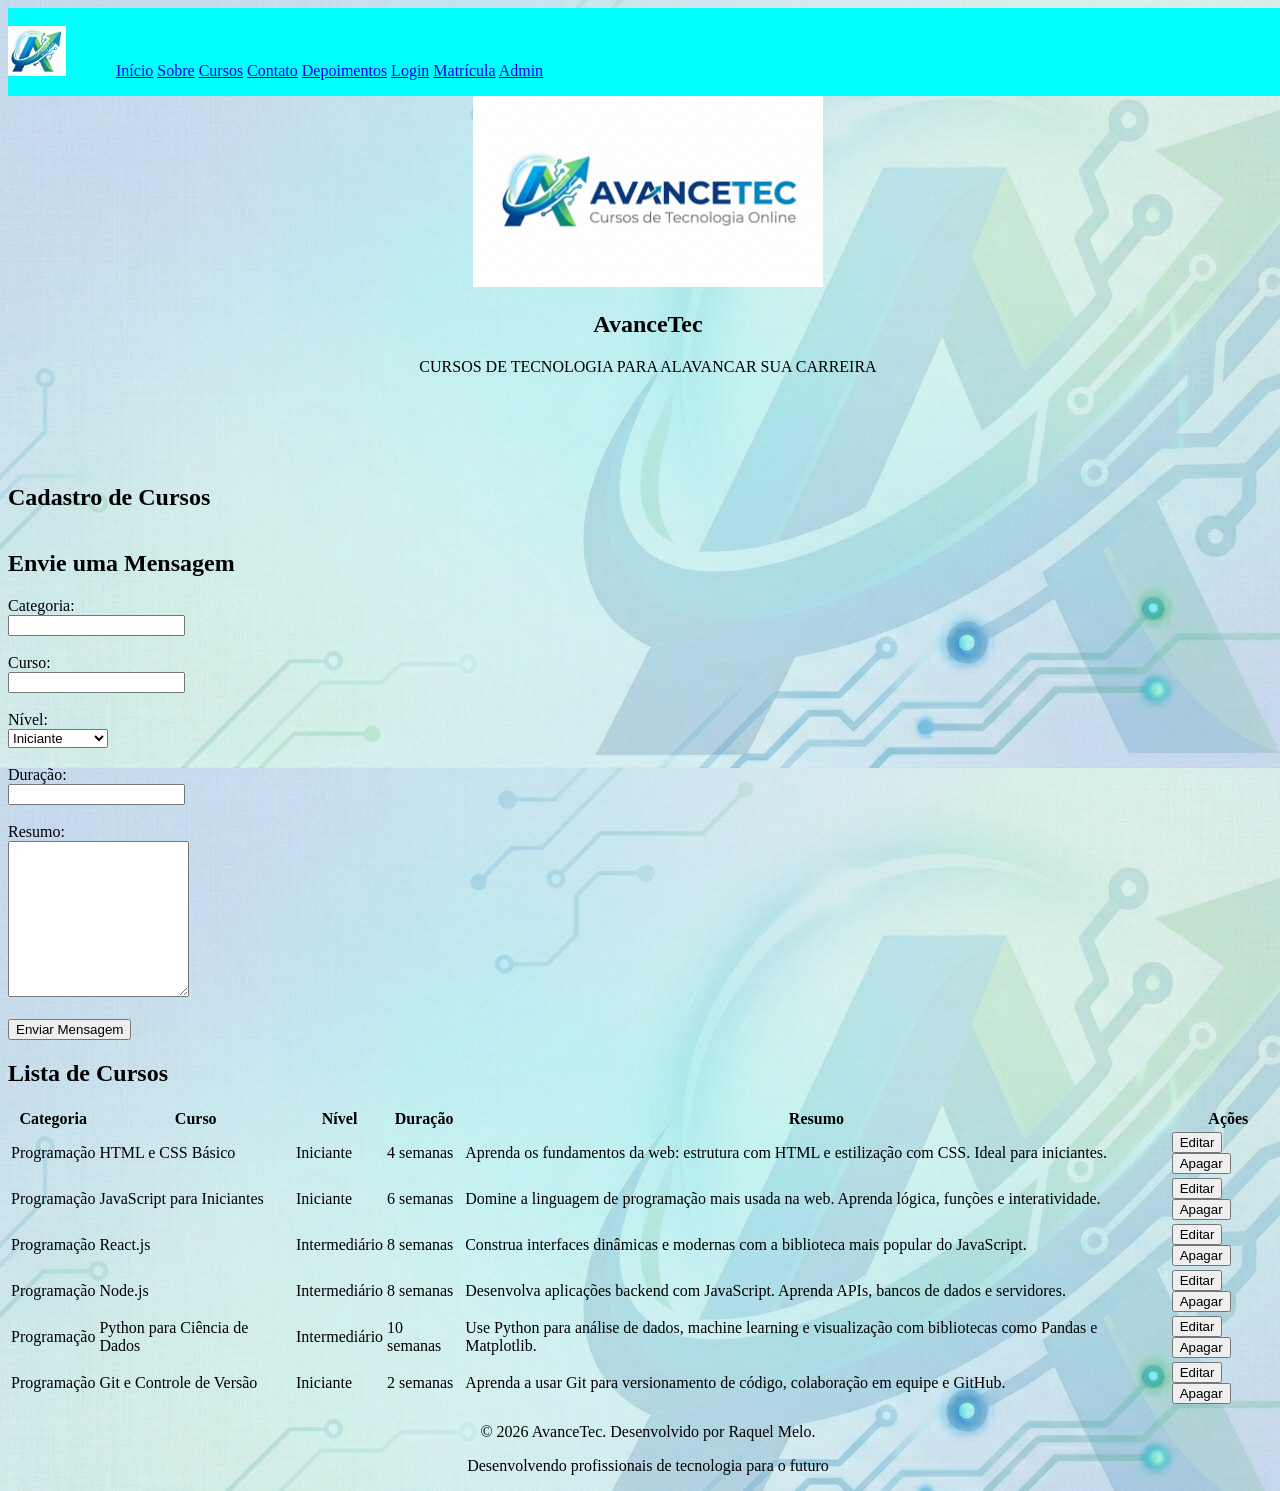
==== admin.html @ 65baef95 "Add files via upload" ====
<!DOCTYPE html>
<html lang="pt-br">
<head>
    <meta charset="UTF-8">
    <meta name="viewport" content="width=device-width, initial-scale=1.0">
    <title>Administração - AvanceTec</title>
</head>
<body class="corpo_site" style="background-image: url(assets/bg.png); width: 100%;">
    <!-- Cabeçalho -->
    <header style="background-color: aqua;">
            <nav>
                <div class="logo" style="display: inline-block; width: 5%; height: 60;">
                <br><img src="assets/logo1.png" width=auto height=50 alt="AvanceTec">
                </div>
                <div class="logo" style="display: inline-block; width: 75%;">
                    <menu>
                        <a href="index.html">Início</a>
                        <a href="sobre.html">Sobre</a>
                        <a href="cursos.html">Cursos</a>
                        <a href="contato.html">Contato</a>
                        <a href="Depoimentos.html">Depoimentos</a>
                        <a href="login.html">Login</a>
                        <a href="matricula.html">Matrícula</a>
                        <a href="admin.html">Admin</a>
                    </menu>
                </div>
                
            </nav>
    </header>

    <!-- Conteúdo Principal -->
    <main>
        
        <section>
            <div style="text-align: center">
                <img src="assets/logo2.png" width="350" height=auto alt="AvanceTec">
                <h1>AvanceTec</h1>
                <p>CURSOS DE TECNOLOGIA PARA ALAVANCAR SUA CARREIRA</p>
            </div>
        </section>
        <br><br><br><br>

        <!-- Cadastro de Cursos -->
        <section>
            <h2>Cadastro de Cursos</h2>
                <!-- Formulário de Contato -->
                <div style="display: inline-block; width: 20%;">
                    <h2>Envie uma Mensagem</h2>
                    <form>
                        <label for="Categoria">Categoria:</label><br>
                        <input type="text" id="Categoria" name="Categoria" required><br><br>

                        <label for="Curso">Curso:</label><br>
                        <input type="text" id="Curso" name="Curso" required><br><br>

                        <label for="nivel">Nível:</label><br>
                        <select id="nivel" name="nivel">
                            <option value="iniciante">Iniciante</option>
                            <option value="intermediário">Intermediário</option>
                            <option value="avancado">Avançado</option>
                        </select><br><br>

                        <label for="duracao">Duração:</label><br>
                        <input type="text" id="duracao" name="duracao" required><br><br>

                        <label for="resumo">Resumo:</label><br>
                        <textarea id="resumo" name="resumo" rows="10" required></textarea><br><br>

                        <button type="submit">Enviar Mensagem</button>
                    </form>
                </div>
        </section>
        <!--Lisata de cursos-->
        <section>
        <h2> Lista de Cursos</h2>
        <table style="border-width: 1px;">
            <thead>
                <tr>
                    <th>Categoria</th>
                    <th>Curso</th>
                    <th>Nível</th>
                    <th>Duração</th>
                    <th>Resumo</th>
                    <th>Ações</th>
                </tr>
            </thead>
            <tbody>
                <!--Programação-->
                <tr>
                    <td>Programação</td>
                    <td>HTML e CSS Básico</td>
                    <td>Iniciante</td>
                    <td>4 semanas</td>
                    <td>Aprenda os fundamentos da web: estrutura com HTML e estilização com CSS. Ideal para iniciantes.</td>
                    <td>
                        <button>Editar</button>
                        <button>Apagar</button>
                    </td>
                </tr>
                <tr>
                    <td>Programação</td>
                    <td>JavaScript para Iniciantes</td>
                    <td>Iniciante</td>
                    <td>6 semanas</td>
                    <td>Domine a linguagem de programação mais usada na web. Aprenda lógica, funções e interatividade.</td>
                    <td>
                        <button>Editar</button>
                        <button>Apagar</button>
                    </td>
                </tr>
                <tr>
                    <td>Programação</td>
                    <td>React.js</td>
                    <td>Intermediário</td>
                    <td>8 semanas</td>
                    <td>Construa interfaces dinâmicas e modernas com a biblioteca mais popular do JavaScript.</td>
                    <td>
                        <button>Editar</button>
                        <button>Apagar</button>
                    </td>
                </tr>
                <tr>
                    <td>Programação</td>
                    <td>Node.js</td>
                    <td>Intermediário</td>
                    <td>8 semanas</td>
                    <td>Desenvolva aplicações backend com JavaScript. Aprenda APIs, bancos de dados e servidores.</td>
                    <td>
                        <button>Editar</button>
                        <button>Apagar</button>
                    </td>
                </tr>                                                
                <tr>
                    <td>Programação</td>
                    <td>Python para Ciência de Dados</td>
                    <td>Intermediário</td>
                    <td>10 semanas</td>
                    <td>Use Python para análise de dados, machine learning e visualização com bibliotecas como Pandas e Matplotlib.</td>
                    <td>
                        <button>Editar</button>
                        <button>Apagar</button>
                    </td>
                </tr>                
                <tr>
                    <td>Programação</td>
                    <td>Git e Controle de Versão</td>
                    <td>Iniciante</td>
                    <td>2 semanas</td>
                    <td>Aprenda a usar Git para versionamento de código, colaboração em equipe e GitHub.</td>
                    <td>
                        <button>Editar</button>
                        <button>Apagar</button>
                    </td>
                </tr>                
                
            </tbody>
        </table>
        </section>
    </main>


    <footer>
        <div style="text-align: center;">
            <p>&copy; 2026 AvanceTec. Desenvolvido por Raquel Melo.</p>
            <p>Desenvolvendo profissionais de tecnologia para o futuro</p>
        </div>
    </footer>
</body>
</html>
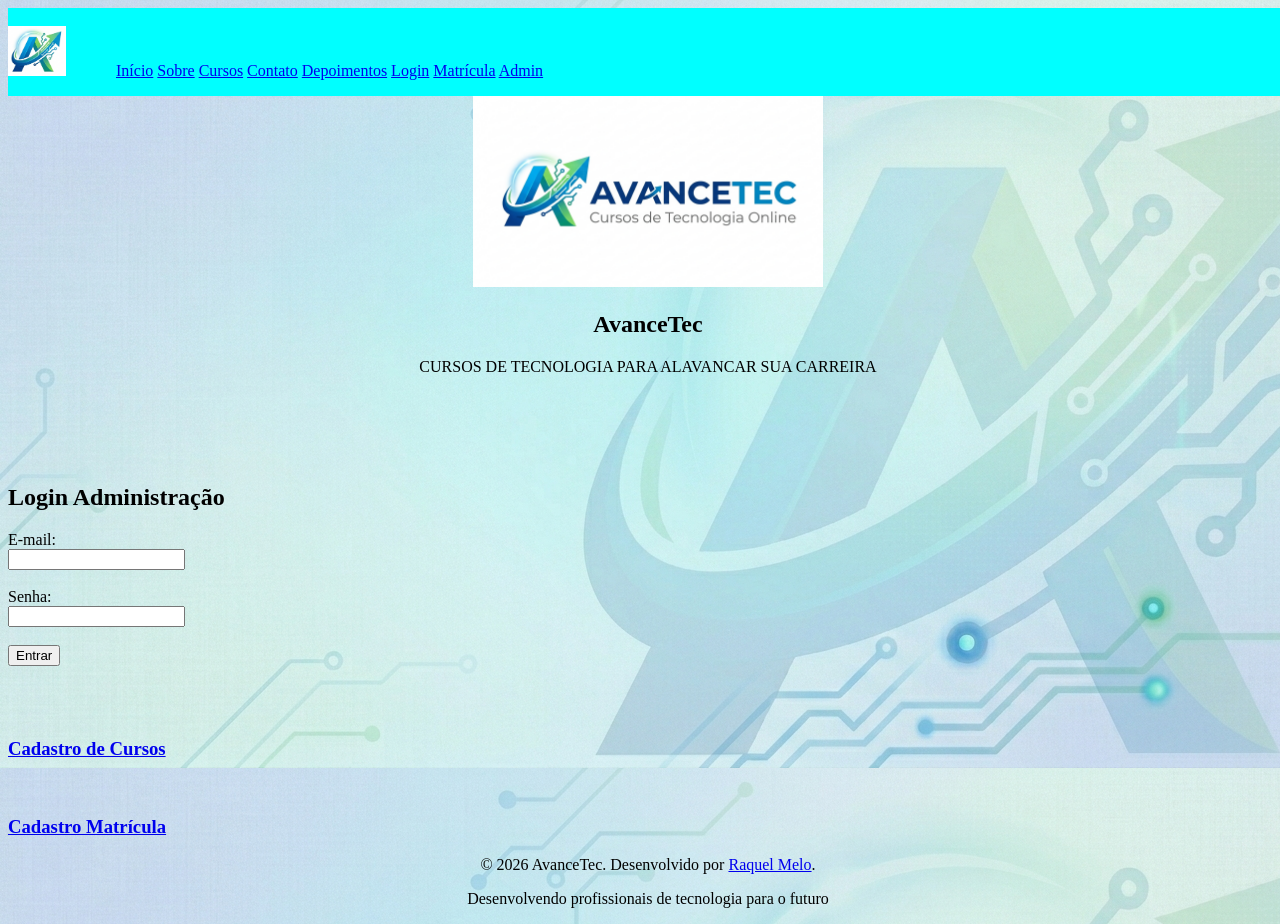
==== commit 2c9f0d37: "Add files via upload" ====
--- a/admin.html
+++ b/admin.html
@@ -18,7 +18,7 @@
                         <a href="sobre.html">Sobre</a>
                         <a href="cursos.html">Cursos</a>
                         <a href="contato.html">Contato</a>
-                        <a href="Depoimentos.html">Depoimentos</a>
+                        <a href="depoimentos.html">Depoimentos</a>
                         <a href="login.html">Login</a>
                         <a href="matricula.html">Matrícula</a>
                         <a href="admin.html">Admin</a>
@@ -39,129 +39,35 @@
             </div>
         </section>
         <br><br><br><br>
+<!--Login-->
+        <section id="login">
+            <div>
+                <h2>Login Administração</h2>
+                <form>
+                    <label for="email">E-mail:</label><br>
+                    <input type="email" id="email" name="email" required><br><br>
 
-        <!-- Cadastro de Cursos -->
+                    <label for="senha">Senha:</label><br>
+                    <input type="password" id="senha" name="senha" required><br><br>
+
+                    <button type="submit">Entrar</button>
+                </form>
+            </div>
+        </section>
         <section>
-            <h2>Cadastro de Cursos</h2>
-                <!-- Formulário de Contato -->
-                <div style="display: inline-block; width: 20%;">
-                    <h2>Envie uma Mensagem</h2>
-                    <form>
-                        <label for="Categoria">Categoria:</label><br>
-                        <input type="text" id="Categoria" name="Categoria" required><br><br>
+            <div>
+                <br><br><br>
+                <a href="cadastrocurso.html"><h3>Cadastro de Cursos</h3></a><br>
+                <a href="cadastromatricula.html"><h3>Cadastro Matrícula</h3></a>
+            </div>
+        </section>
 
-                        <label for="Curso">Curso:</label><br>
-                        <input type="text" id="Curso" name="Curso" required><br><br>
-
-                        <label for="nivel">Nível:</label><br>
-                        <select id="nivel" name="nivel">
-                            <option value="iniciante">Iniciante</option>
-                            <option value="intermediário">Intermediário</option>
-                            <option value="avancado">Avançado</option>
-                        </select><br><br>
-
-                        <label for="duracao">Duração:</label><br>
-                        <input type="text" id="duracao" name="duracao" required><br><br>
-
-                        <label for="resumo">Resumo:</label><br>
-                        <textarea id="resumo" name="resumo" rows="10" required></textarea><br><br>
-
-                        <button type="submit">Enviar Mensagem</button>
-                    </form>
-                </div>
-        </section>
-        <!--Lisata de cursos-->
-        <section>
-        <h2> Lista de Cursos</h2>
-        <table style="border-width: 1px;">
-            <thead>
-                <tr>
-                    <th>Categoria</th>
-                    <th>Curso</th>
-                    <th>Nível</th>
-                    <th>Duração</th>
-                    <th>Resumo</th>
-                    <th>Ações</th>
-                </tr>
-            </thead>
-            <tbody>
-                <!--Programação-->
-                <tr>
-                    <td>Programação</td>
-                    <td>HTML e CSS Básico</td>
-                    <td>Iniciante</td>
-                    <td>4 semanas</td>
-                    <td>Aprenda os fundamentos da web: estrutura com HTML e estilização com CSS. Ideal para iniciantes.</td>
-                    <td>
-                        <button>Editar</button>
-                        <button>Apagar</button>
-                    </td>
-                </tr>
-                <tr>
-                    <td>Programação</td>
-                    <td>JavaScript para Iniciantes</td>
-                    <td>Iniciante</td>
-                    <td>6 semanas</td>
-                    <td>Domine a linguagem de programação mais usada na web. Aprenda lógica, funções e interatividade.</td>
-                    <td>
-                        <button>Editar</button>
-                        <button>Apagar</button>
-                    </td>
-                </tr>
-                <tr>
-                    <td>Programação</td>
-                    <td>React.js</td>
-                    <td>Intermediário</td>
-                    <td>8 semanas</td>
-                    <td>Construa interfaces dinâmicas e modernas com a biblioteca mais popular do JavaScript.</td>
-                    <td>
-                        <button>Editar</button>
-                        <button>Apagar</button>
-                    </td>
-                </tr>
-                <tr>
-                    <td>Programação</td>
-                    <td>Node.js</td>
-                    <td>Intermediário</td>
-                    <td>8 semanas</td>
-                    <td>Desenvolva aplicações backend com JavaScript. Aprenda APIs, bancos de dados e servidores.</td>
-                    <td>
-                        <button>Editar</button>
-                        <button>Apagar</button>
-                    </td>
-                </tr>                                                
-                <tr>
-                    <td>Programação</td>
-                    <td>Python para Ciência de Dados</td>
-                    <td>Intermediário</td>
-                    <td>10 semanas</td>
-                    <td>Use Python para análise de dados, machine learning e visualização com bibliotecas como Pandas e Matplotlib.</td>
-                    <td>
-                        <button>Editar</button>
-                        <button>Apagar</button>
-                    </td>
-                </tr>                
-                <tr>
-                    <td>Programação</td>
-                    <td>Git e Controle de Versão</td>
-                    <td>Iniciante</td>
-                    <td>2 semanas</td>
-                    <td>Aprenda a usar Git para versionamento de código, colaboração em equipe e GitHub.</td>
-                    <td>
-                        <button>Editar</button>
-                        <button>Apagar</button>
-                    </td>
-                </tr>                
-                
-            </tbody>
-        </table>
-        </section>
     </main>
 
 
     <footer>
         <div style="text-align: center;">
-            <p>&copy; 2026 AvanceTec. Desenvolvido por Raquel Melo.</p>
+            <p>&copy; 2026 AvanceTec. Desenvolvido por <a href="sobreautor.html">Raquel Melo</a>.</p>
             <p>Desenvolvendo profissionais de tecnologia para o futuro</p>
         </div>
     </footer>
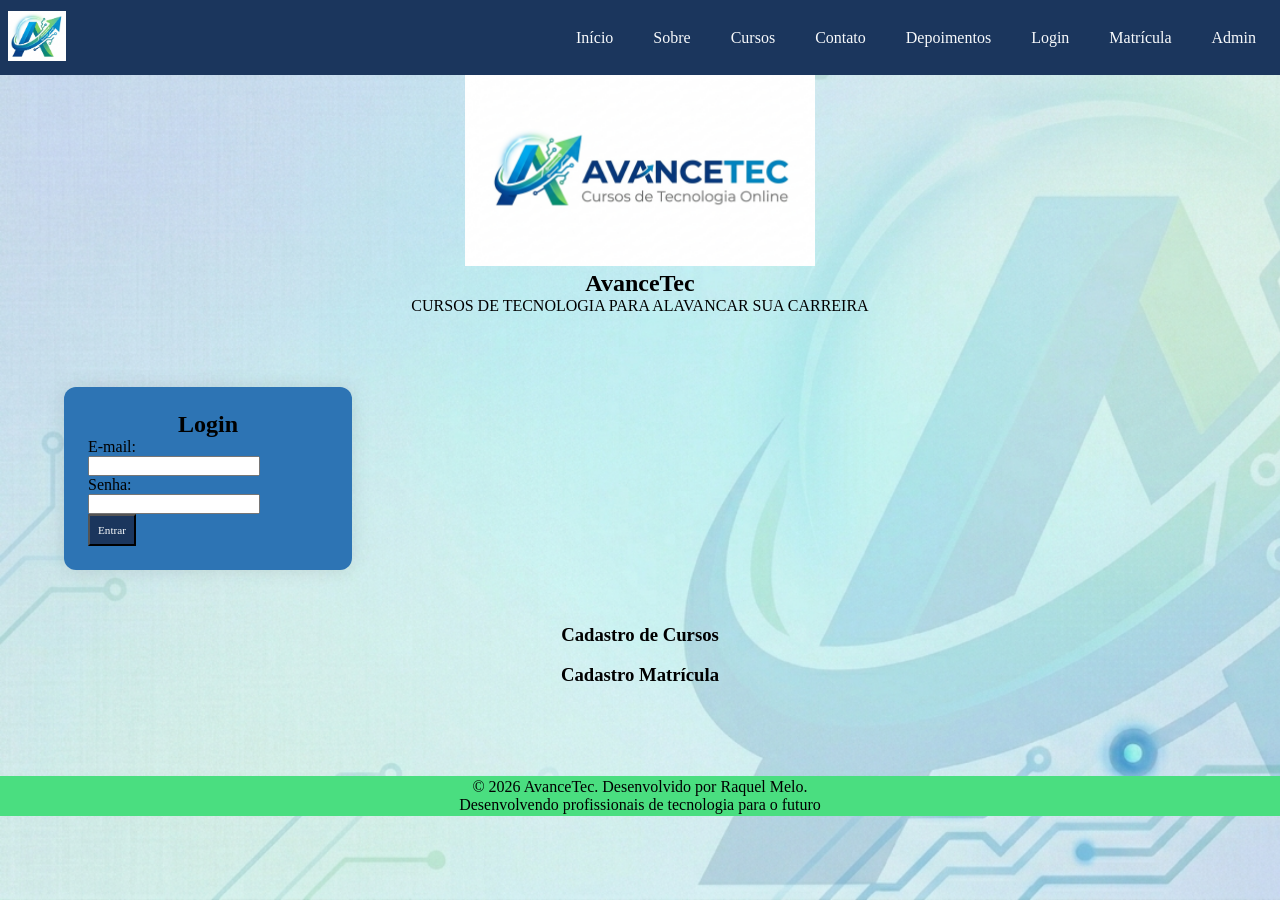
==== commit dfcd642d: "Add files via upload" ====
--- a/admin.html
+++ b/admin.html
@@ -4,32 +4,32 @@
     <meta charset="UTF-8">
     <meta name="viewport" content="width=device-width, initial-scale=1.0">
     <title>Administração - AvanceTec</title>
+    <link rel="stylesheet" href="style.css">
 </head>
-<body class="corpo_site" style="background-image: url(assets/bg.png); width: 100%;">
+<body class="corpo_site" >
     <!-- Cabeçalho -->
-    <header style="background-color: aqua;">
-            <nav>
-                <div class="logo" style="display: inline-block; width: 5%; height: 60;">
-                <br><img src="assets/logo1.png" width=auto height=50 alt="AvanceTec">
-                </div>
-                <div class="logo" style="display: inline-block; width: 75%;">
-                    <menu>
-                        <a href="index.html">Início</a>
-                        <a href="sobre.html">Sobre</a>
-                        <a href="cursos.html">Cursos</a>
-                        <a href="contato.html">Contato</a>
-                        <a href="depoimentos.html">Depoimentos</a>
-                        <a href="login.html">Login</a>
-                        <a href="matricula.html">Matrícula</a>
-                        <a href="admin.html">Admin</a>
-                    </menu>
-                </div>
-                
+    <header class="headersite">
+        <a href="index.html"><img src="assets/logo1.png" class = "logomenu" alt="AvanceTec"  width=auto height=50 ></a>
+        <nav class="menunav site-nav">
+            <input type="checkbox" class="checkbox" id="checkbox">
+            <label for="checkbox" class="labelmenu">
+            <span class="spammenu"></span>
+            </label>
+            <menu class="sitemenu">
+                <li><a href="index.html">Início</a></li>
+                <li><a href="sobre.html">Sobre</a></li>
+                <li><a href="cursos.html">Cursos</a></li>
+                <li><a href="contato.html">Contato</a></li>
+                <li><a href="depoimentos.html">Depoimentos</a></li>
+                <li><a href="login.html">Login</a></li>
+                <li><a href="matricula.html">Matrícula</a></li>
+                <li><a href="admin.html">Admin</a></li>
+            </menu>
             </nav>
     </header>
 
     <!-- Conteúdo Principal -->
-    <main>
+    <main class="site-main">
         
         <section>
             <div style="text-align: center">
@@ -41,17 +41,17 @@
         <br><br><br><br>
 <!--Login-->
         <section id="login">
-            <div>
-                <h2>Login Administração</h2>
-                <form>
-                    <label for="email">E-mail:</label><br>
-                    <input type="email" id="email" name="email" required><br><br>
-
-                    <label for="senha">Senha:</label><br>
-                    <input type="password" id="senha" name="senha" required><br><br>
-
-                    <button type="submit">Entrar</button>
-                </form>
+            <!-- formulario de login -->
+            <div class="loginformdiv">
+                    <h2>Login</h2>
+                    <form class="loginform">
+                        <div><label for="email">E-mail:</label><br>
+                        <input type="email" id="email" name="email" required></div>
+                        <div><label for="senha">Senha:</label><br>
+                        <input type="password" id="senha" name="senha" required></div>
+        
+                        <button type="submit">Entrar</button>
+                    </form>
             </div>
         </section>
         <section>
@@ -61,11 +61,12 @@
                 <a href="cadastromatricula.html"><h3>Cadastro Matrícula</h3></a>
             </div>
         </section>
+        <br><br><br><br><br>
 
     </main>
 
 
-    <footer>
+    <footer class="site-footer">
         <div style="text-align: center;">
             <p>&copy; 2026 AvanceTec. Desenvolvido por <a href="sobreautor.html">Raquel Melo</a>.</p>
             <p>Desenvolvendo profissionais de tecnologia para o futuro</p>
--- a/style.css
+++ b/style.css
@@ -0,0 +1,382 @@
+/* style.css*/
+:root{
+  --AzulDarkTech:#1B365D;
+  --Azulintermediario: #2D74B4;
+  --verdeinovacao: #4ADE80;
+  --textoprincipal: #1E293B;
+  --offwhite: #F8FAFC;
+  --white: #fff;
+}
+
+/*Aplicação à todos os documentos*/
+*{
+  margin: 0;
+  padding: 0;
+  font-family: 'Times New Roman', Times, serif, sans-serif;
+  box-sizing: border-box;
+
+}
+
+body{
+background-image: url(assets/bg.png);
+background-position: cover;
+background-repeat: no-repeat;
+background-attachment: fixed;
+min-height: 100vh;
+background-size:cover;
+}
+
+a{
+  text-decoration: none;
+  color: black;
+}
+
+.texto{
+  text-indent: 4rem;
+  font-size: 1.5rem;
+  text-align: justify;
+}
+
+ul{
+  font-size: 1.5rem;
+  margin-left: 4rem;
+}
+
+/*Rodapé do site*/
+footer{
+  display: flex;
+  flex-shrink: 0;
+  background-color: var(--verdeinovacao);
+  justify-content: space-around;
+  align-items: center;
+  padding: 10px;
+  bottom: 0;
+  text-align: center;
+  width: 100%;
+  height: 2.5rem;
+  position: static;
+  box-sizing: border-box;
+}
+
+h1,h2,h3{
+  text-align: center;
+}
+
+section{
+  margin-left: 5%;
+  margin-right: 5% ;
+  padding: auto;
+}
+
+.mainlogo{
+  text-align: center;
+
+}
+
+/* Configuração do menu - https://www.youtube.com/watch?v=5iGoLFkIVl4&t=903s*/ 
+
+.headersite{
+  display: flex;
+  align-items: center;
+  justify-content:space-between;
+  height: 4.6875rem;
+  padding: 0.5rem;
+  background-color:var(--AzulDarkTech);
+  
+}
+
+.sitemenu{
+  list-style:none;
+  display:flex;
+  gap: 0.5rem;
+}
+
+.sitemenu a{
+  display: block;
+  padding: 1rem;
+  border-radius: 0.5rem;
+  color: var(--offwhite);
+}
+
+.sitemenu a:hover{
+  background-color: var(--verdeinovacao);
+  }
+
+.labelmenu, .checkbox{
+  display: none;
+}
+
+@media (max-width: 700px){
+  .sitemenu{
+    display: block;
+    position: absolute;
+    top: 4.6875rem;
+    left: 0;
+    background-color: var(--AzulDarkTech);
+    text-align: center;
+    width: 100%;
+    height: 0;
+    z-index: 1;
+    visibility: hidden;
+    overflow-y: hidden;
+    transition: 0.5s;
+    
+  }
+
+  .labelmenu{
+    display: flex;
+    align-items: center;
+    gap: 0.5rem;
+    color: var(--offwhite);
+    padding-block: 1rem;
+    cursor: pointer;
+  }
+
+  .spammenu{
+    border-top: 0.125rem solid;
+    width: 1.25rem;
+  }
+  .spammenu::before, .spammenu::after{
+  content: "";
+  display: block;
+  width: 1.25rem;
+  height: 0.125rem;
+  background: currentColor;
+  margin-top: 0.3125rem;
+  position: relative;
+  transition: 0.3s;
+  }
+
+  .sitemenu a{
+  padding: 1rem 0;
+  margin-inline: 1rem;
+  border-bottom: 0.0625rem solid var(--textoprincipal); 
+  border-radius: 0;
+
+  }
+
+  .checkbox:checked ~ .sitemenu{
+    height: calc(100vh - 4.6875rem);
+    visibility: visible;
+    overflow-y: auto;
+  }
+
+  .checkbox:checked ~.labelmenu .spammenu{
+    border-top-color: transparent;
+  }
+
+  .checkbox:checked ~.labelmenu .spammenu::before{
+    transform: rotate(135deg);
+  }
+
+  .checkbox:checked ~.labelmenu .spammenu::after{
+    transform: rotate(-135deg);
+    top: -0.4375rem;
+  }
+
+}
+
+
+
+/*Página Index*/
+
+.dcursos{
+  display: inline-block;
+  width: 20%;
+  text-align: center; 
+}
+
+button{
+  background-color: var(--AzulDarkTech);
+  color: var(--offwhite);
+  font-size: 0.7rem;
+  padding: 0.5rem;
+}
+
+button:hover{
+  background-color: var(--verdeinovacao);
+
+}
+
+/*Página Cursos*/
+.cursopage{
+  display: inline;
+  width: 20%;
+  text-align: center;
+  justify-content: center;
+
+}
+
+/*Página de Contatos*/
+
+.contact_section{
+  background-color: var(--offwhite);
+  border-radius: 32px;
+  padding: 32px 8%;
+  display: flex;
+  align-items: center;
+  justify-content: center;
+  gap: 32px;
+}
+
+.contact_div{
+  width: 50%;
+  
+  h2{
+  font-size: 2rem;
+  font-weight: 500;
+  }
+
+  p{
+    font: 2rem;
+    font-weight: 400;
+  }
+
+  .cartaodiv{
+    display: flex;
+    flex-direction: column;
+    gap: 12px;
+  }
+
+  .contactcard{
+    display: flex;
+    align-items: center;
+    gap: 8px;
+    box-shadow: 0px 3px 5px rgba(0,0,0,0.1);
+    background-color: var(--Azulintermediario);
+    padding: 18px 12px;
+    border-radius: 8px;
+    text-decoration: none;
+    transition: box-shadow 0.3s ease;
+
+    &:hover{
+      box-shadow: 0px 3px 15px rgba(0,0,0,0.5);
+    
+    }
+  }
+
+}
+
+.contact_form{
+  width: 50%;
+  background-color: var(--Azulintermediario);
+  padding: 24px;
+  max-width: 700px;
+  border-radius: 12px;
+  box-shadow: 0 0 20px rgba(0,0,0,0.1);
+  
+  h3{
+    font-size: 1.8rem;
+    font-weight: 500;
+    margin-bottom: 8px;
+    
+  }
+  .contactformulario{
+    display: grid;
+    grid-template-columns: 1fr 1fr;
+    gap: 20px;
+    
+    .inputgroup{
+      display: flex;
+      flex-direction: column;
+      
+      label{
+        font-size: 1rem;
+        font-weight: 500;
+      }
+      
+      input,textarea{
+        padding: 5px;
+        border: 1px solid var(--offwhite);
+        border-radius: 8px;
+        font-size: 0.9rem;
+        outline: none;
+        
+        &:focus{
+          outline: 3px solid var(--AzulDarkTech);
+        }
+      }
+      
+    }
+    
+  }
+}
+
+/*Página de Depoimentos*/
+.depoimentoform{
+  width: 50%;
+  margin-left: 25%;
+  margin-right: 25%;
+  background-color: var(--Azulintermediario);
+  padding: 24px;
+  max-width: 700px;
+  border-radius: 12px;
+
+  input,textarea{
+    padding: 5px;
+    border: 1px solid var(--offwhite);
+    border-radius: 8px;
+    font-size: 0.9rem;
+    outline: none;
+  }
+    
+    &:focus{
+      outline: 3px solid var(--AzulDarkTech)
+    }  
+
+
+}
+
+
+/*página de Login e Matricula*/
+.loginsection, .matriculasection, .cadcursossection, .cadmatriculasection{
+  background-color: var(--offwhite);
+  border-radius: 32px;
+  padding: 32px 8%;
+  display: flex;
+  align-items: center;
+  justify-content: center;
+  gap: 32px;
+  margin-right:12.5%;
+  margin-left: 12.5%;
+}
+
+.logindiv, .matriculadiv, .cadcursosdiv, .cadmatriculadiv{
+  width: 50%;
+  background-color: var(--Azulintermediario);
+  padding: 24px;
+  max-width: 700px;
+  border-radius: 12px;
+  box-shadow: 0 0 20px rgba(0,0,0,0.1);
+  
+}
+
+
+.loginformdiv, .matriculaformdiv, .cadcursoform, .cadmatriculaform{
+  width: 25%;
+  background-color: var(--Azulintermediario);
+   padding: 24px;
+  max-width: 700px;
+  border-radius: 12px;
+  box-shadow: 0 0 20px rgba(0,0,0,0.1);
+
+}
+
+/*Admin*/
+
+/*tabelas*/
+table,th,td{
+  border: 1px solid var(--textoprincipal);
+  border-collapse: collapse;
+  padding: 5px 2px 5px 2px;
+  text-align: center;
+}
+
+th{
+  background-color: var(--Azulintermediario)
+}
+
+td{
+  background-color: var(--offwhite);
+}
+
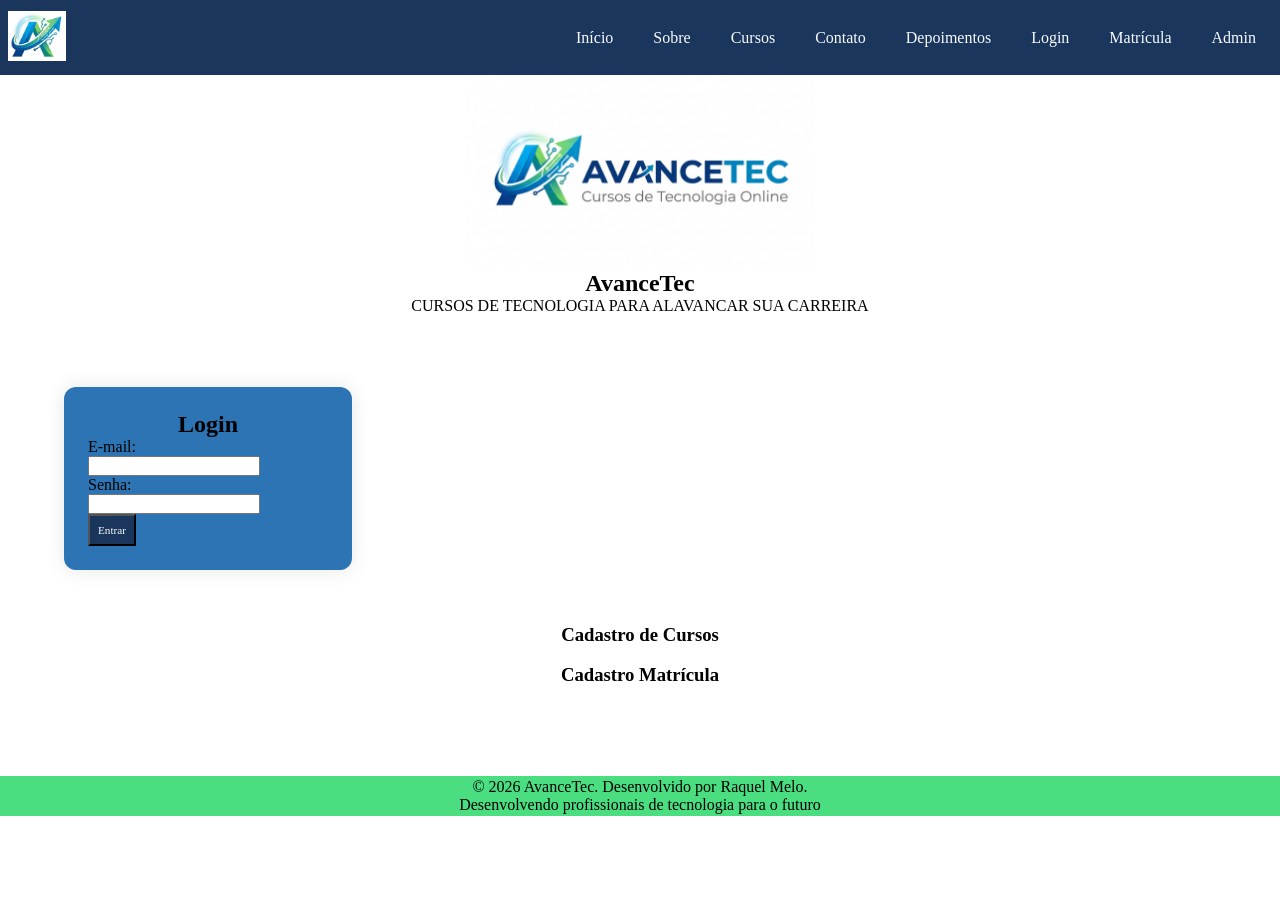
==== commit 75e8c5bb: "Add files via upload" ====
--- a/admin.html
+++ b/admin.html
@@ -4,7 +4,7 @@
     <meta charset="UTF-8">
     <meta name="viewport" content="width=device-width, initial-scale=1.0">
     <title>Administração - AvanceTec</title>
-    <link rel="stylesheet" href="style.css">
+    <link rel="stylesheet" href="./css/style.css">
 </head>
 <body class="corpo_site" >
     <!-- Cabeçalho -->
--- a/css/style.css
+++ b/css/style.css
@@ -0,0 +1,382 @@
+/* style.css*/
+:root{
+  --AzulDarkTech:#1B365D;
+  --Azulintermediario: #2D74B4;
+  --verdeinovacao: #4ADE80;
+  --textoprincipal: #1E293B;
+  --offwhite: #F8FAFC;
+  --white: #fff;
+}
+
+/*Aplicação à todos os documentos*/
+*{
+  margin: 0;
+  padding: 0;
+  font-family: 'Times New Roman', Times, serif, sans-serif;
+  box-sizing: border-box;
+
+}
+
+body{
+background-image: url(./assets/bg.png);
+background-position: cover;
+background-repeat: no-repeat;
+background-attachment: fixed;
+min-height: 100vh;
+background-size:cover;
+}
+
+a{
+  text-decoration: none;
+  color: black;
+}
+
+.texto{
+  text-indent: 4rem;
+  font-size: 1.5rem;
+  text-align: justify;
+}
+
+ul{
+  font-size: 1.5rem;
+  margin-left: 4rem;
+}
+
+/*Rodapé do site*/
+footer{
+  display: flex;
+  flex-shrink: 0;
+  background-color: var(--verdeinovacao);
+  justify-content: space-around;
+  align-items: center;
+  padding: 10px;
+  bottom: 0;
+  text-align: center;
+  width: 100%;
+  height: 2.5rem;
+  position: static;
+  box-sizing: border-box;
+}
+
+h1,h2,h3{
+  text-align: center;
+}
+
+section{
+  margin-left: 5%;
+  margin-right: 5% ;
+  padding: auto;
+}
+
+.mainlogo{
+  text-align: center;
+
+}
+
+/* Configuração do menu - https://www.youtube.com/watch?v=5iGoLFkIVl4&t=903s*/ 
+
+.headersite{
+  display: flex;
+  align-items: center;
+  justify-content:space-between;
+  height: 4.6875rem;
+  padding: 0.5rem;
+  background-color:var(--AzulDarkTech);
+  
+}
+
+.sitemenu{
+  list-style:none;
+  display:flex;
+  gap: 0.5rem;
+}
+
+.sitemenu a{
+  display: block;
+  padding: 1rem;
+  border-radius: 0.5rem;
+  color: var(--offwhite);
+}
+
+.sitemenu a:hover{
+  background-color: var(--verdeinovacao);
+  }
+
+.labelmenu, .checkbox{
+  display: none;
+}
+
+@media (max-width: 700px){
+  .sitemenu{
+    display: block;
+    position: absolute;
+    top: 4.6875rem;
+    left: 0;
+    background-color: var(--AzulDarkTech);
+    text-align: center;
+    width: 100%;
+    height: 0;
+    z-index: 1;
+    visibility: hidden;
+    overflow-y: hidden;
+    transition: 0.5s;
+    
+  }
+
+  .labelmenu{
+    display: flex;
+    align-items: center;
+    gap: 0.5rem;
+    color: var(--offwhite);
+    padding-block: 1rem;
+    cursor: pointer;
+  }
+
+  .spammenu{
+    border-top: 0.125rem solid;
+    width: 1.25rem;
+  }
+  .spammenu::before, .spammenu::after{
+  content: "";
+  display: block;
+  width: 1.25rem;
+  height: 0.125rem;
+  background: currentColor;
+  margin-top: 0.3125rem;
+  position: relative;
+  transition: 0.3s;
+  }
+
+  .sitemenu a{
+  padding: 1rem 0;
+  margin-inline: 1rem;
+  border-bottom: 0.0625rem solid var(--textoprincipal); 
+  border-radius: 0;
+
+  }
+
+  .checkbox:checked ~ .sitemenu{
+    height: calc(100vh - 4.6875rem);
+    visibility: visible;
+    overflow-y: auto;
+  }
+
+  .checkbox:checked ~.labelmenu .spammenu{
+    border-top-color: transparent;
+  }
+
+  .checkbox:checked ~.labelmenu .spammenu::before{
+    transform: rotate(135deg);
+  }
+
+  .checkbox:checked ~.labelmenu .spammenu::after{
+    transform: rotate(-135deg);
+    top: -0.4375rem;
+  }
+
+}
+
+
+
+/*Página Index*/
+
+.dcursos{
+  display: inline-block;
+  width: 20%;
+  text-align: center; 
+}
+
+button{
+  background-color: var(--AzulDarkTech);
+  color: var(--offwhite);
+  font-size: 0.7rem;
+  padding: 0.5rem;
+}
+
+button:hover{
+  background-color: var(--verdeinovacao);
+
+}
+
+/*Página Cursos*/
+.cursopage{
+  display: inline;
+  width: 20%;
+  text-align: center;
+  justify-content: center;
+
+}
+
+/*Página de Contatos*/
+
+.contact_section{
+  background-color: var(--offwhite);
+  border-radius: 32px;
+  padding: 32px 8%;
+  display: flex;
+  align-items: center;
+  justify-content: center;
+  gap: 32px;
+}
+
+.contact_div{
+  width: 50%;
+  
+  h2{
+  font-size: 2rem;
+  font-weight: 500;
+  }
+
+  p{
+    font: 2rem;
+    font-weight: 400;
+  }
+
+  .cartaodiv{
+    display: flex;
+    flex-direction: column;
+    gap: 12px;
+  }
+
+  .contactcard{
+    display: flex;
+    align-items: center;
+    gap: 8px;
+    box-shadow: 0px 3px 5px rgba(0,0,0,0.1);
+    background-color: var(--Azulintermediario);
+    padding: 18px 12px;
+    border-radius: 8px;
+    text-decoration: none;
+    transition: box-shadow 0.3s ease;
+
+    &:hover{
+      box-shadow: 0px 3px 15px rgba(0,0,0,0.5);
+    
+    }
+  }
+
+}
+
+.contact_form{
+  width: 50%;
+  background-color: var(--Azulintermediario);
+  padding: 24px;
+  max-width: 700px;
+  border-radius: 12px;
+  box-shadow: 0 0 20px rgba(0,0,0,0.1);
+  
+  h3{
+    font-size: 1.8rem;
+    font-weight: 500;
+    margin-bottom: 8px;
+    
+  }
+  .contactformulario{
+    display: grid;
+    grid-template-columns: 1fr 1fr;
+    gap: 20px;
+    
+    .inputgroup{
+      display: flex;
+      flex-direction: column;
+      
+      label{
+        font-size: 1rem;
+        font-weight: 500;
+      }
+      
+      input,textarea{
+        padding: 5px;
+        border: 1px solid var(--offwhite);
+        border-radius: 8px;
+        font-size: 0.9rem;
+        outline: none;
+        
+        &:focus{
+          outline: 3px solid var(--AzulDarkTech);
+        }
+      }
+      
+    }
+    
+  }
+}
+
+/*Página de Depoimentos*/
+.depoimentoform{
+  width: 50%;
+  margin-left: 25%;
+  margin-right: 25%;
+  background-color: var(--Azulintermediario);
+  padding: 24px;
+  max-width: 700px;
+  border-radius: 12px;
+
+  input,textarea{
+    padding: 5px;
+    border: 1px solid var(--offwhite);
+    border-radius: 8px;
+    font-size: 0.9rem;
+    outline: none;
+  }
+    
+    &:focus{
+      outline: 3px solid var(--AzulDarkTech)
+    }  
+
+
+}
+
+
+/*página de Login e Matricula*/
+.loginsection, .matriculasection, .cadcursossection, .cadmatriculasection{
+  background-color: var(--offwhite);
+  border-radius: 32px;
+  padding: 32px 8%;
+  display: flex;
+  align-items: center;
+  justify-content: center;
+  gap: 32px;
+  margin-right:12.5%;
+  margin-left: 12.5%;
+}
+
+.logindiv, .matriculadiv, .cadcursosdiv, .cadmatriculadiv{
+  width: 50%;
+  background-color: var(--Azulintermediario);
+  padding: 24px;
+  max-width: 700px;
+  border-radius: 12px;
+  box-shadow: 0 0 20px rgba(0,0,0,0.1);
+  
+}
+
+
+.loginformdiv, .matriculaformdiv, .cadcursoform, .cadmatriculaform{
+  width: 25%;
+  background-color: var(--Azulintermediario);
+   padding: 24px;
+  max-width: 700px;
+  border-radius: 12px;
+  box-shadow: 0 0 20px rgba(0,0,0,0.1);
+
+}
+
+/*Admin*/
+
+/*tabelas*/
+table,th,td{
+  border: 1px solid var(--textoprincipal);
+  border-collapse: collapse;
+  padding: 5px 2px 5px 2px;
+  text-align: center;
+}
+
+th{
+  background-color: var(--Azulintermediario)
+}
+
+td{
+  background-color: var(--offwhite);
+}
+
